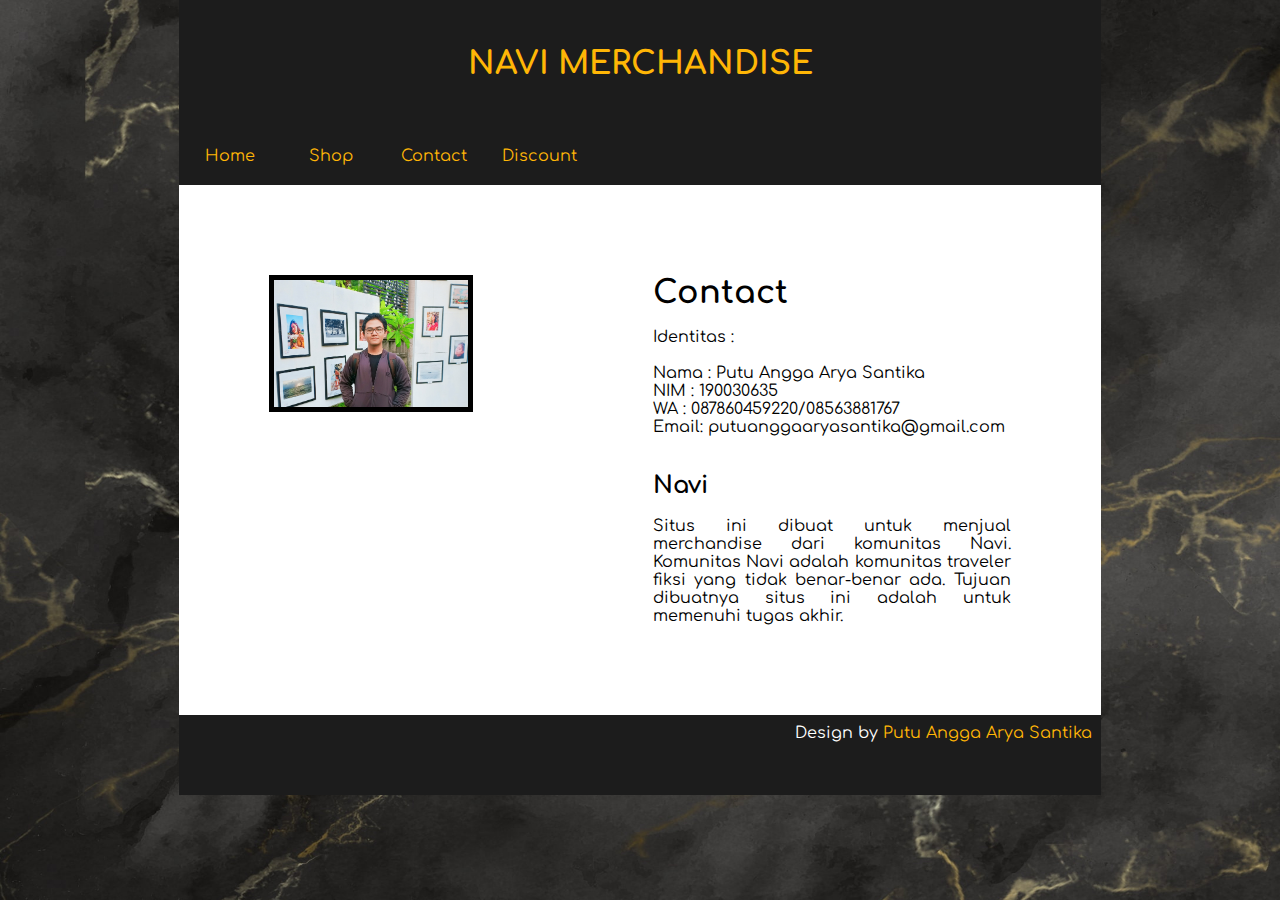
==== contact.html @ 53cbefa8 "First project" ====
<!DOCTYPE html>
<html>
    <head>
        <meta charset="UTF-8">
        <meta http-equiv="X-UA-Compatible" content="IE=edge">
        <meta name="viewport" content="width=device-width, initial-scale=1.0"/>
        <title>Navi Merch</title>
        <link rel="preconnect" href="https://fonts.gstatic.com">
        <link href="https://fonts.googleapis.com/css2?family=Comfortaa:wght@300;400&display=swap" rel="stylesheet">
        <link rel="stylesheet" href="default.css">
        <link rel="icon" href="img/favicon.ico">
    </head>
    <body>
        <div class="container">
            <div class="header">
                <h1>NAVI MERCHANDISE</h1>
            </div>
            <div class="navigation">
                <ul>
                    <li><a href="index.html">Home</a></li>
                    <li><a href="#">Shop</span></a>
                        <div class="sub-nav">
                            <ul>
                                <li><a href="cblack-gold.html">Clothes</li>
                                <li><a href="mwhite-gold.html">Mug</li>
                                <li><a href="twhite-gold.html">Bag</li>
                            </ul>
                        </div>
                    </li>
                    <li><a href="contact.html">Contact</a></li>
                    <li><a href="simulation.html">Discount</a></li>
                </ul>
            </div>
            <div class="section">
                <div class="main">
                    <div class="section">
                        <div class="col-5">
                            <div class="fitbox" style="text-align: center;">
                                <img src="img/profil.jpg" alt="black-black" title="black-black" style="width: 100%; border: 5px solid;">
                            </div>
                        </div>
                        <div class="col-7">
                            <div class="fitbox">
                                <h1>Contact</h1><br>
                                <p>Identitas :</p><br>
                                <p>Nama : Putu Angga Arya Santika</p>
                                <p>NIM  : 190030635</p>
                                <p>WA   : 087860459220/08563881767</p>
                                <p>Email: putuanggaaryasantika@gmail.com</p><br><br>
                                <h2>Navi</h2><br>
                                <p style="text-align: justify;">Situs ini dibuat untuk menjual merchandise dari komunitas Navi. Komunitas Navi adalah komunitas traveler fiksi yang tidak benar-benar ada. Tujuan dibuatnya situs ini adalah untuk memenuhi tugas akhir.</p>
                            </div>
                        </div>
                    </div>
                </div>
            </div>
            <div class="footer">
                <p>Design by <span style="color: #FFB606;">Putu Angga Arya Santika</span></p>
            </div>
        </div>
    </body>
</html>
---- default.css ----
*{
    box-sizing: border-box;
    margin: 0;
    padding: 0;
}

body{
    font-family: 'Comfortaa', 'cursive', 'Franklin Gothic Medium', 'Arial Narrow', Arial, sans-serif;
    font-size: 16px/28px;
    margin: 0%;
    background-image: url("img/background.jpg");
    background-size: 2000px 1000px;
}

.container{
    width: 72%;
    margin: auto;
}

.header{
    background-color: #1C1C1C;
    color: #FFB606;
    text-align: center;
    padding: 5%;
}

.navigation{
    background-color: #1C1C1C;
    overflow: hidden;
}

.navigation ul{
    display: inline-flex;
    list-style: none;
    color: #FFB606;
    text-align: center;
    padding: 0;
}

.navigation ul li{
    width : 81px;
    margin: 10px;
    padding: 10px;
    transition: 1s;
}

.navigation ul li a{
    text-decoration: none;
    color: #FFB606;
}

.navigation ul li:hover{
    background-color: #3B3B3B;
    border-radius: 50px;
}

.sub-nav{
    display: none;
}

.navigation ul li:hover .sub-nav{
    display: block;
    position: absolute;
    background-color: #1C1C1C;
    border-radius: 10px;
}

.navigation ul li:hover .sub-nav ul{
    display: block;
}
.navigation ul li ul{
    padding: 0;
}

.main{
    background-color: #FFFFFF;
    width: 100%;
    float: left;
}

.section::after{
    content: "";
    display: block;
    clear: both;
}

.footer{
    background-color: #1C1C1C;
    width: 100%;
    height: 80px;
    color: #FFFFFF;
    text-align: right;
    padding: 1%;
}

.footer p{
    display: inline-block;
}

.fitbox{
    min-height: 300px;
    margin: 10px;
    padding: 80px;
}

[class*="col-"] {
    float: left;
}

.col-1 { width: 8.33%; }
.col-2 { width: 16.66%; }
.col-3 { width: 25%; }
.col-4 { width: 33.33%; }
.col-5 { width: 41.66%; }
.col-6 { width: 45%; }
.col-7 { width: 58.33%; }
.col-8 { width: 66.66%; }
.col-9 { width: 75%; }
.col-10 { width: 83.33%; }
.col-11 { width: 91.66%; }
.col-12 { width: 100%; }

.buy{
    background: #1C1C1C;
    color: #FFB606;
    font-size: 14pt;
    border: none;
    width: 150px;
    height: 50px;
    border-radius: 50px;
    transition: 1s;
}

.buy:hover{
    background: #FFB606;
    color: #1C1C1C;
    border-radius: 50px;
}

.droplink {
    background-color: #1C1C1C;
    color: #FFB606;
    padding: 16px;
    font-size: 12pt;
    border: none;
    cursor: pointer;
    margin-bottom: 20px;
    border-radius: 10px;
}
  
.dropdown {
    position: relative;
    display: inline-block;
}
  
.variant-content {
    display: none;
    position: absolute;
    background-color: #1C1C1C;
    min-width: 160px;
    z-index: 1;
}
  
.variant-content a {
    color: #FFB606;
    padding: 12px 16px;
    text-decoration: none;
    display: block;
}
  
.variant-content a:hover{
    background-color: #FFB606;
    color: #1C1C1C;
}
  
.dropdown:hover .variant-content {
    display: block;
}
  
.dropdown:hover .droplink {
    background-color: #3B3B3B;
}

@media only screen and (max-width:768px){
    .container{
        width: 100%;
    }
}

@media only screen and (max-width:480px){
    .container{
        width: 100%;
    }
    [class*="col-"]{
        width: 100%;
    }
}
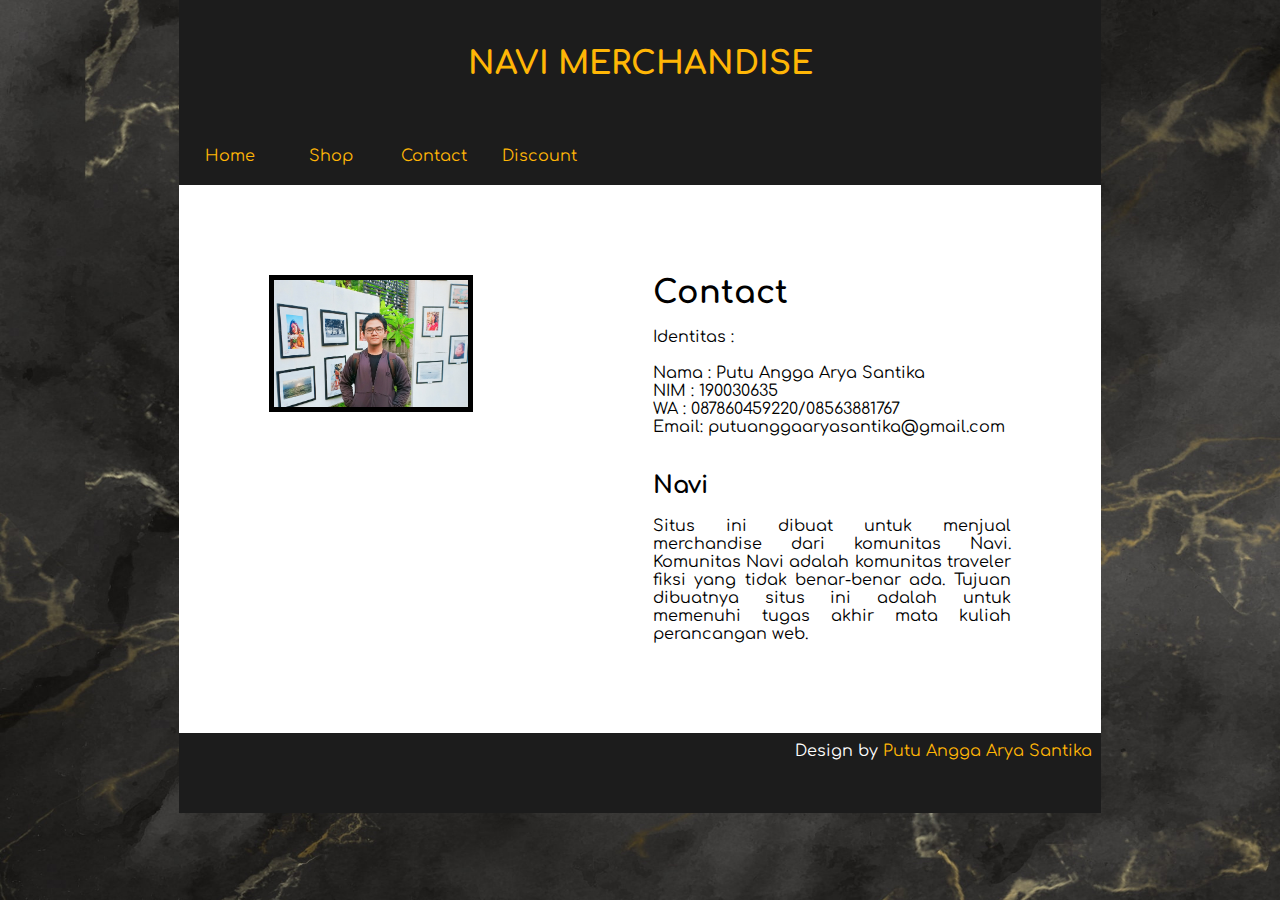
==== commit f993aa1a: "Update contact.html" ====
--- a/contact.html
+++ b/contact.html
@@ -48,7 +48,7 @@
                                 <p>WA   : 087860459220/08563881767</p>
                                 <p>Email: putuanggaaryasantika@gmail.com</p><br><br>
                                 <h2>Navi</h2><br>
-                                <p style="text-align: justify;">Situs ini dibuat untuk menjual merchandise dari komunitas Navi. Komunitas Navi adalah komunitas traveler fiksi yang tidak benar-benar ada. Tujuan dibuatnya situs ini adalah untuk memenuhi tugas akhir.</p>
+                                <p style="text-align: justify;">Situs ini dibuat untuk menjual merchandise dari komunitas Navi. Komunitas Navi adalah komunitas traveler fiksi yang tidak benar-benar ada. Tujuan dibuatnya situs ini adalah untuk memenuhi tugas akhir mata kuliah perancangan web.</p>
                             </div>
                         </div>
                     </div>
